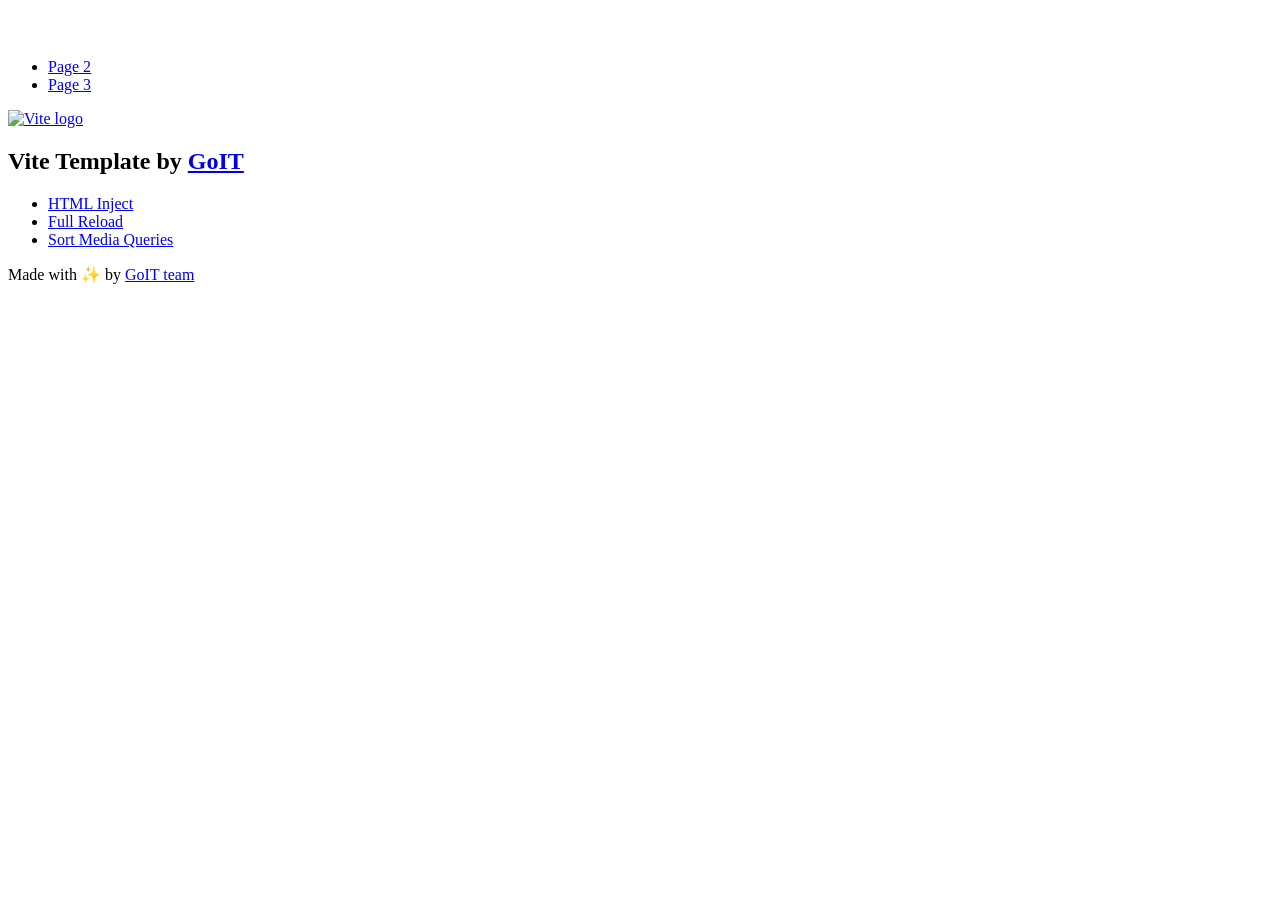
==== index.html @ eebe089a "Deploying to gh-pages from @ RomanRomanr/goit-js-hw-10@f7d4aa06371827a68fb2f223944b073b6d12a066 🚀" ====
<!DOCTYPE html>
<html lang="en">
  <head>
    <meta charset="UTF-8" />
    <link rel="icon" type="image/svg+xml" href="/goit-js-hw-10/favicon.svg" />
    <meta name="viewport" content="width=device-width, initial-scale=1.0" />
    <title>Vanilla App Template</title>
    <script type="module" crossorigin src="/goit-js-hw-10/index.js"></script>
    <link rel="stylesheet" crossorigin href="/goit-js-hw-10/assets/styles-DvPDDfy5.css">
  </head>
  <body>
    <header class="header">
  <div class="container">
    <nav class="nav">
      <a class="nav-logo" href="./index.html" aria-label="Site logo">
        <svg class="nav-logo-icon" width="100" height="30">
          <use href="/goit-js-hw-10/assets/sprite-E8vg0sBb.svg#logo"></use>
        </svg>
      </a>
      <ul class="nav-list">
        <li class="nav-item">
          <a class="nav-link {=$highlight-act}" href="./page-2.html">Page 2</a>
        </li>
        <li class="nav-item">
          <a class="nav-link {=$highlight-curr}" href="./page-3.html">Page 3</a>
        </li>
      </ul>
    </nav>
  </div>
</header>


    <main>
      <!-- Loads the specified .html file -->
      <section class="vite-promo">
  <div class="container">
    <div class="vite-promo-thumb">
      <a
        class="vite-promo-link"
        href="https://vitejs.dev/"
        target="_blank"
        rel="noopener noreferrer"
        aria-label="Link to Vite official website"
        title="Vite.js  build tool"
      >
        <!-- Path to images as from index.html file -->
        <img
          class="pic"
          src="/goit-js-hw-10/assets/vite-logo-9o_aqrTe.png"
          alt="Vite logo"
          width="640"
          height="640"
        />
      </a>
    </div>
    <h1 class="main-title">
      <span class="main-title-gradient">Vite</span>
      Template by
      <a
        class="main-title-link"
        href="https://github.com/goitacademy/vanilla-app-template"
        target="_blank"
        rel="noopener noreferrer"
      >
        GoIT
      </a>
    </h1>
  </div>
</section>

      <article class="badges">
  <div class="container">
    <ul class="badges-list">
      <li class="badges-item">
        <a
          class="badges-link"
          href="https://www.npmjs.com/package/vite-plugin-html-inject"
          target="_blank"
          rel="noopener noreferrer"
        >
          HTML Inject
        </a>
      </li>
      <li class="badges-item">
        <a
          class="badges-link"
          href="https://www.npmjs.com/package/vite-plugin-full-reload"
          target="_blank"
          rel="noopener noreferrer"
        >
          Full Reload
        </a>
      </li>
      <li class="badges-item">
        <a
          class="badges-link"
          href="https://www.npmjs.com/package/postcss-sort-media-queries"
          target="_blank"
          rel="noopener noreferrer"
        >
          Sort Media Queries
        </a>
      </li>
    </ul>
  </div>
</article>

    </main>

    <footer class="footer">
  <div class="container">
    <p class="footer-desc">
      Made with ✨ by
      <a
        class="footer-link"
        href="https://goit.global/ua/"
        target="_blank"
        rel="noopener noreferrer"
      >
        GoIT team
      </a>
    </p>
  </div>
</footer>


  </body>
</html>
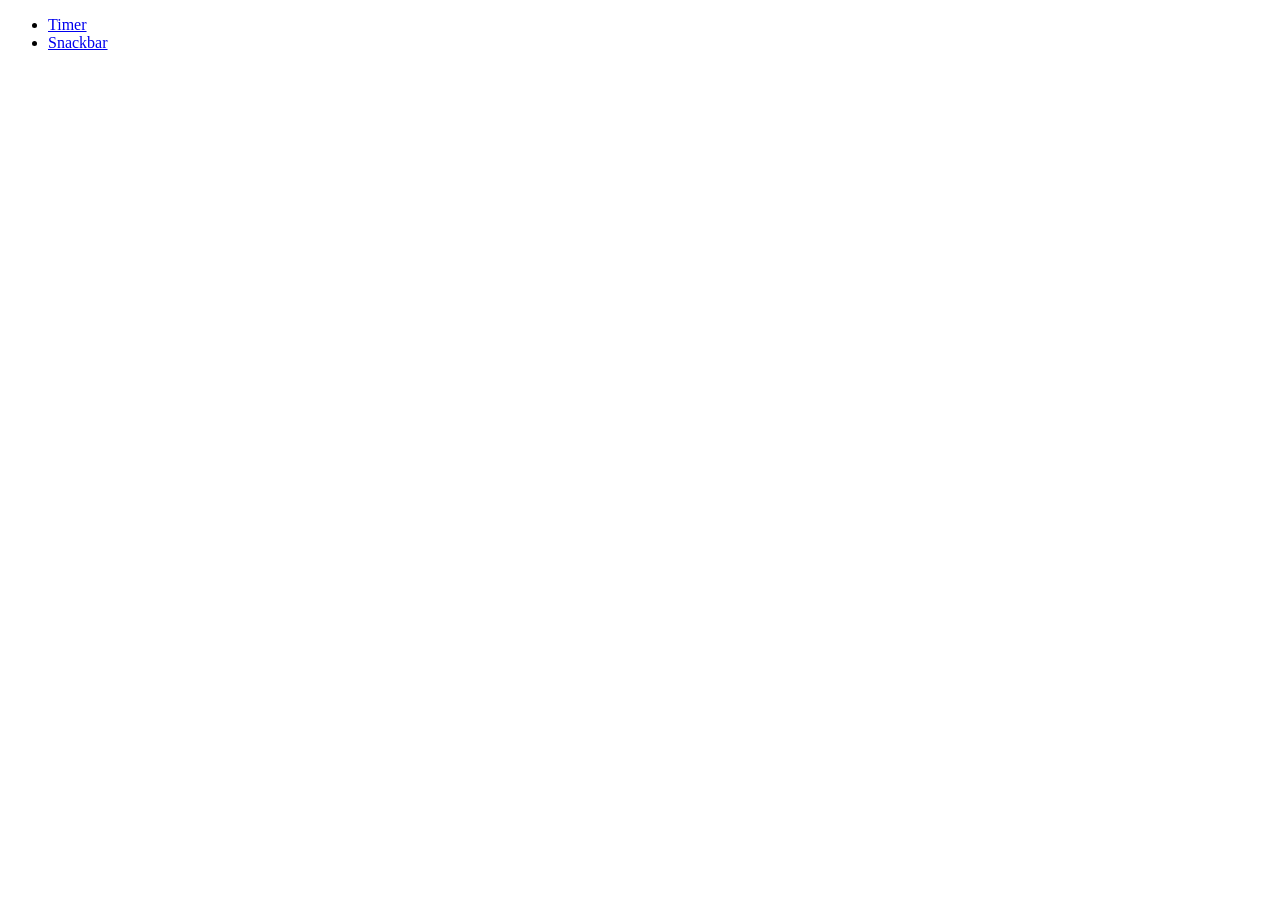
==== commit 42694a9c: "Deploying to gh-pages from @ RomanRomanr/goit-js-hw-10@400d1aabce5f583f885cafab9ced91e084cb060a 🚀" ====
--- a/index.html
+++ b/index.html
@@ -2,127 +2,33 @@
 <html lang="en">
   <head>
     <meta charset="UTF-8" />
-    <link rel="icon" type="image/svg+xml" href="/goit-js-hw-10/favicon.svg" />
+    <link rel="icon" type="image/svg+xml" href="/favicon.svg" />
     <meta name="viewport" content="width=device-width, initial-scale=1.0" />
     <title>Vanilla App Template</title>
-    <script type="module" crossorigin src="/goit-js-hw-10/index.js"></script>
-    <link rel="stylesheet" crossorigin href="/goit-js-hw-10/assets/styles-DvPDDfy5.css">
+    <link rel="stylesheet" crossorigin href="/goit-js-hw-10/assets/styles-ogjES8Gm.css">
   </head>
   <body>
+    
+
     <header class="header">
   <div class="container">
     <nav class="nav">
-      <a class="nav-logo" href="./index.html" aria-label="Site logo">
-        <svg class="nav-logo-icon" width="100" height="30">
-          <use href="/goit-js-hw-10/assets/sprite-E8vg0sBb.svg#logo"></use>
-        </svg>
-      </a>
       <ul class="nav-list">
         <li class="nav-item">
-          <a class="nav-link {=$highlight-act}" href="./page-2.html">Page 2</a>
+          <a class="nav-link {=$highlight-act}" href="./1-timer.html">Timer</a>
         </li>
         <li class="nav-item">
-          <a class="nav-link {=$highlight-curr}" href="./page-3.html">Page 3</a>
+          <a class="nav-link {=$highlight-curr}" href="./2-snackbar.html">Snackbar</a>
         </li>
       </ul>
     </nav>
   </div>
 </header>
 
+    
 
-    <main>
-      <!-- Loads the specified .html file -->
-      <section class="vite-promo">
-  <div class="container">
-    <div class="vite-promo-thumb">
-      <a
-        class="vite-promo-link"
-        href="https://vitejs.dev/"
-        target="_blank"
-        rel="noopener noreferrer"
-        aria-label="Link to Vite official website"
-        title="Vite.js  build tool"
-      >
-        <!-- Path to images as from index.html file -->
-        <img
-          class="pic"
-          src="/goit-js-hw-10/assets/vite-logo-9o_aqrTe.png"
-          alt="Vite logo"
-          width="640"
-          height="640"
-        />
-      </a>
-    </div>
-    <h1 class="main-title">
-      <span class="main-title-gradient">Vite</span>
-      Template by
-      <a
-        class="main-title-link"
-        href="https://github.com/goitacademy/vanilla-app-template"
-        target="_blank"
-        rel="noopener noreferrer"
-      >
-        GoIT
-      </a>
-    </h1>
-  </div>
-</section>
+    
 
-      <article class="badges">
-  <div class="container">
-    <ul class="badges-list">
-      <li class="badges-item">
-        <a
-          class="badges-link"
-          href="https://www.npmjs.com/package/vite-plugin-html-inject"
-          target="_blank"
-          rel="noopener noreferrer"
-        >
-          HTML Inject
-        </a>
-      </li>
-      <li class="badges-item">
-        <a
-          class="badges-link"
-          href="https://www.npmjs.com/package/vite-plugin-full-reload"
-          target="_blank"
-          rel="noopener noreferrer"
-        >
-          Full Reload
-        </a>
-      </li>
-      <li class="badges-item">
-        <a
-          class="badges-link"
-          href="https://www.npmjs.com/package/postcss-sort-media-queries"
-          target="_blank"
-          rel="noopener noreferrer"
-        >
-          Sort Media Queries
-        </a>
-      </li>
-    </ul>
-  </div>
-</article>
-
-    </main>
-
-    <footer class="footer">
-  <div class="container">
-    <p class="footer-desc">
-      Made with ✨ by
-      <a
-        class="footer-link"
-        href="https://goit.global/ua/"
-        target="_blank"
-        rel="noopener noreferrer"
-      >
-        GoIT team
-      </a>
-    </p>
-  </div>
-</footer>
-
-
+    
   </body>
 </html>
